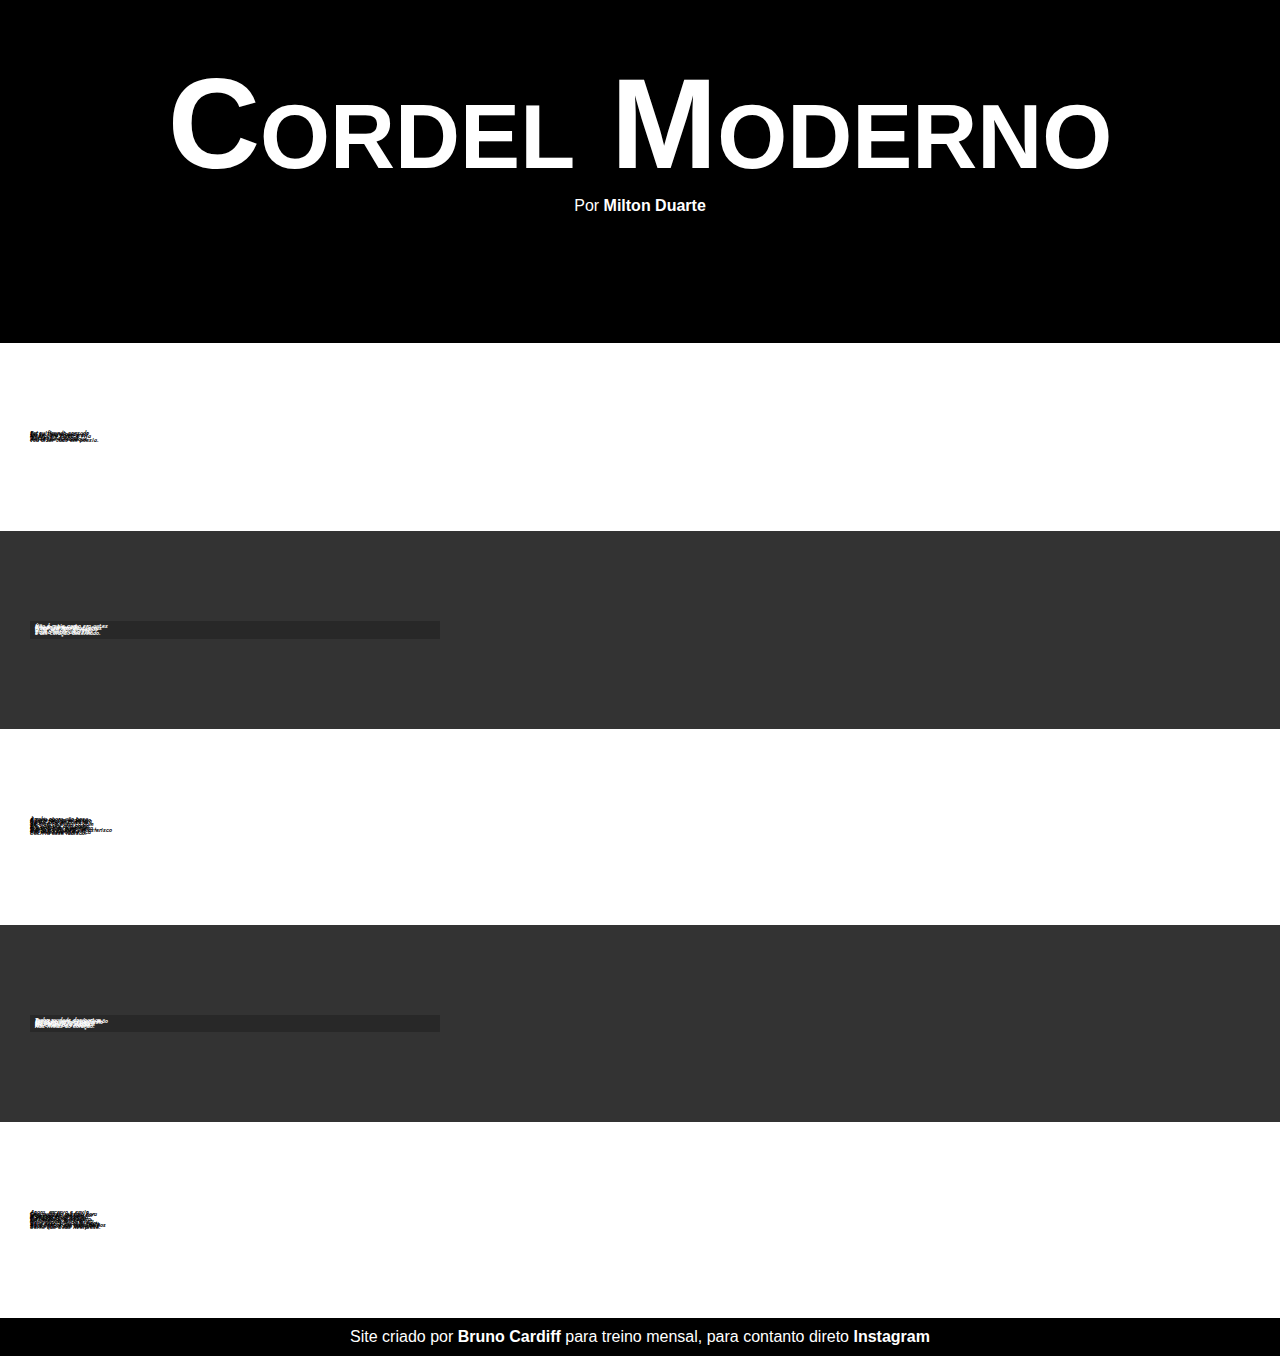
==== d012/index.html @ b5e11761 "atualização" ====
<!DOCTYPE html>
<html lang="pt-br">
<head>
    <meta charset="UTF-8">
    <meta http-equiv="X-UA-Compatible" content="IE=edge">
    <meta name="viewport" content="width=device-width, initial-scale=1.0">
    <title>Cordel Moderno</title>
    <link rel="stylesheet" href="estilo/style.css">
</head>
<body>
        <header>
            <h1>
                Cordel Moderno
            </h1>
            <p>
                Por <a href=" https://www.recantodasletras.com.br/poesias/3186743"target="_blank">Milton Duarte</a>
            </p>
        </header>

    <section class="normal">
        <p>
            Estou ficando cansado<br>
            Da tal tecnologia<br>
            Só se fala por e-mail<br>
            Mensagem curta e fria<br>
            Twitter e Facebook<br>
            Antes que eu caduque<br>
            Vou dizer tudo em poesia.<br>
        </p>
    </section>

    

    <section class="imagem">
        <p>
            Não é mais como era antes<br>
            É tudo abreviado<br>
            "Você" só tem duas letras<br>
            O "O" e o "E" foi riscado<br>
            Para declarar o amor<br>
            Basta botar uma flor<br>
            E um coração desenhado.<br>
        </p>
    </section>

    

    <section class="normal">
        <p>
            Arroba agora não pesa<br>
            É parte de um endereço<br>
            Ponto final nem se usa<br>
            Ou vai até no começo<br>
            Agora é .com<br>
            Se o saite é muito bom<br>
            Ele vale um alto preço.<br>
            </p>
            <p>
            Pra piorar a liguagem<br>
            O emoticom é um risco<br>
            Tem símbolo para tudo<br>
            Ponto e vírgula e um asterisco<br>
            Um beijo significa<br>
            Pra entender como fica<br>
            Decifre esse rabisco.<br>
        </p>
    </section>

   

    <section class="imagem">
        <p>
            Tenho saudade das cartas<br>
            Escritas com a própria mão<br>
            Mandava no mês de Junho<br>
            Só chegava no Verão<br>
            Mas matava a saudade<br>
            Era texto de verdade<br>
            Nas linhas do coração.<br>
        </p>
    </section>


    <section class="normal">
        <p>
            Agora, escrevo e envio<br>
            Chegando na mesma hora<br>
            Mas quando vou prosear<br>
            A pessoa foi embora<br>
            Abriu outro aplicativo<br>
            O mundo ficou cativo<br>
            Da tecnologia do agora.<br>
            </p>
            <p>
            Felizmente, pra orar<br>
            Não precisa de internet<br>
            Deus escuta todo mundo<br>
            Se quiser, faça esse teste<br>
            Dois pontos são dois joelhos<br>
            Seus lábios são aparelhos<br>
            Deixe que Deus interprete.<br>
        </p>
    </section>

    <footer>
        <p>Site criado por <a href="https://github.com/cardiffbruno" target="_blank">Bruno Cardiff</a> para treino mensal, para contanto direto <a href="https://www.instagram.com/brunocardiff/" target="blank
            ">Instagram</a></p>
    </footer>
</body>
</html>
---- d012/estilo/style.css ----
@charset "UTF-8";

@import url('https://fonts.googleapis.com/css2?family=Passion+One&display=swap');
@import url('https://fonts.googleapis.com/css2?family=Sriracha&display=swap');

:root {
    --fonte1: Verdana, Geneva, Tahoma, sans-serif;
    --fonte2: 'Passion One', cursive;
    --fonte3: 'Sriracha', cursive;
}

* {
    margin: 0px;
    padding: 0px;
    font-size: 1em;
}

html, body {
    min-height: 100vh;
    background-color: darkgray;
    font-family: var(--fonte1);
}

header {
    background-color: black;
    color: white;
    text-align: center;
}
header > h1 {
    padding-top: 50px;
/*  text-transform: uppercase;  Letras maiusculas padrão */
    font-variant: small-caps; /* Letras maiusculas estilizadas */
    fonta-family:var(--fonte2);
    font-size: 10vw; /* largura da tela */
}

header > p {
    padding-bottom: 10%;
}

header a, footer a {
    color: white;
    text-decoration: none;
    font-weight: bolder;
}

header a:hover, footer a:hover {
    text-decoration: underline;
}

section {
    padding-top: 10vh;
    padding-bottom: 10vh;
    line-height: 2em;
    padding-left: 30px;
    font-family: var(--fonte3);
    font-size: 3.5%;
}

section.normal {
    background-color: white;
    color: black;
}

section.imagem {
    background-color: rgb(51,51,51);
    color: white;
}

section.imagem  > p {
    width: 400px;
    background-color: rgba(0, 0, 0, 0.213);
    display: inline-block;
    padding: 5px;

}

footer {
    background-color: black;
    color: white;
    text-align: center;
    padding: 10px;
}
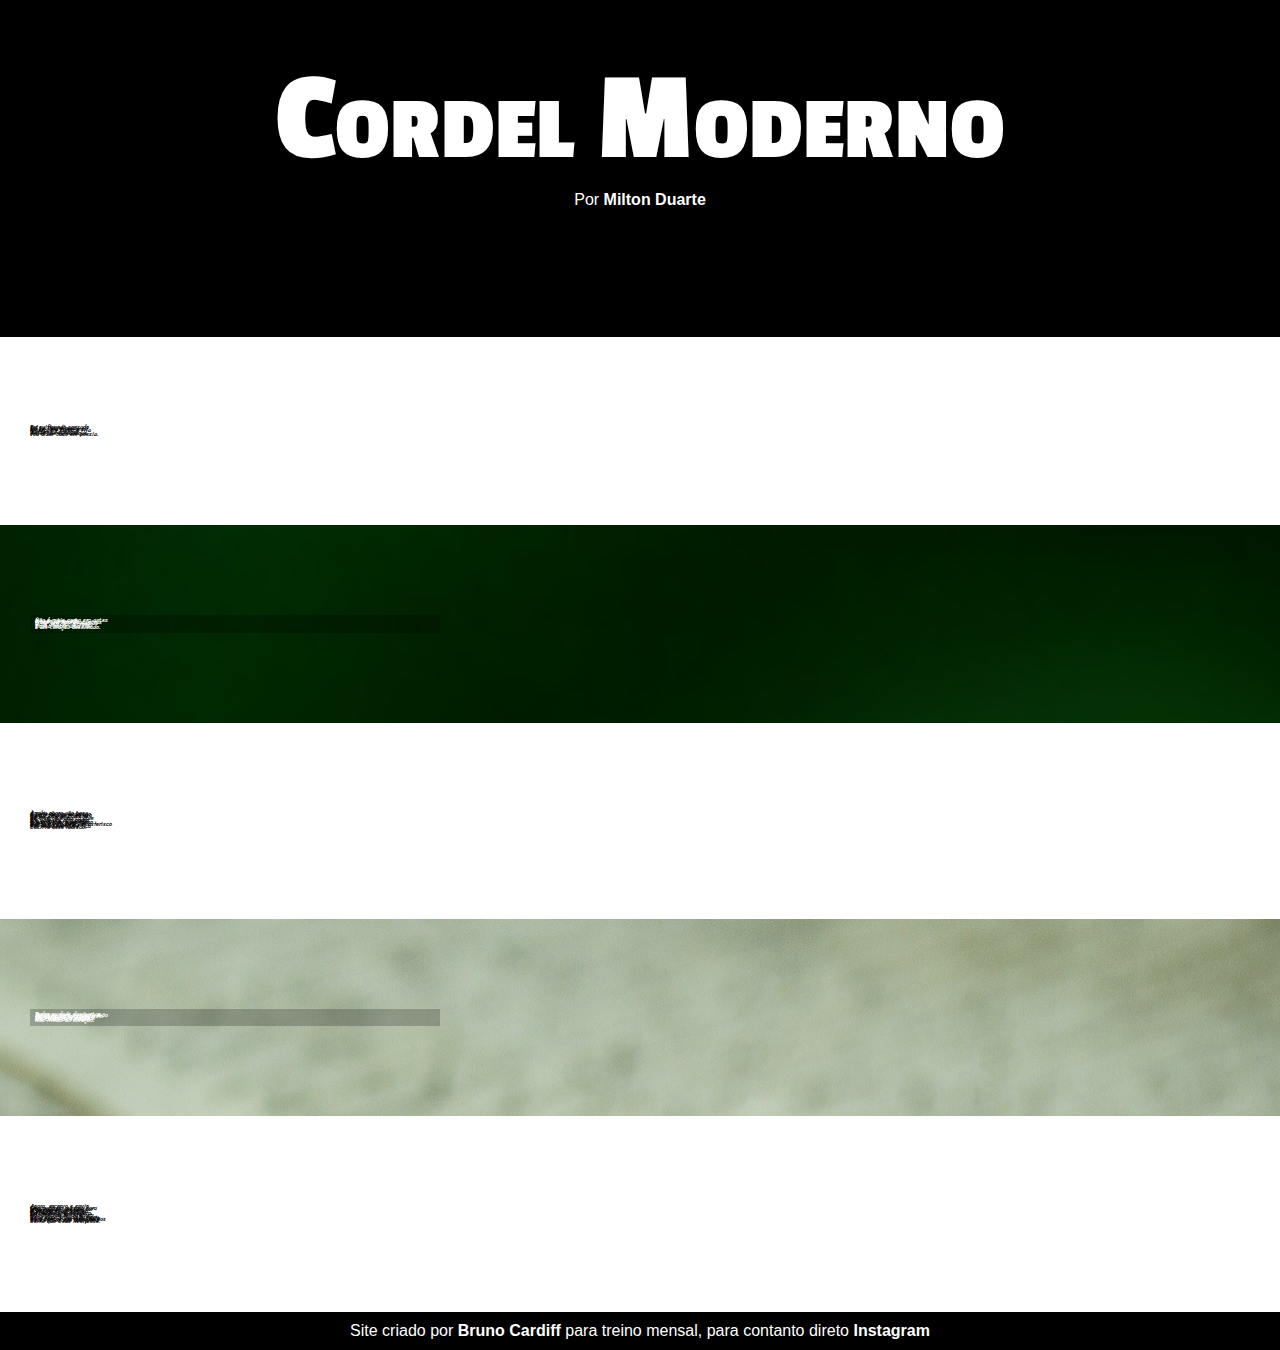
==== commit 044e4f0b: "atualizado" ====
--- a/d012/index.html
+++ b/d012/index.html
@@ -31,7 +31,7 @@
 
     
 
-    <section class="imagem">
+    <section class="imagem" id ="img01">
         <p>
             Não é mais como era antes<br>
             É tudo abreviado<br>
@@ -68,7 +68,7 @@
 
    
 
-    <section class="imagem">
+    <section class="imagem"id ="img02">
         <p>
             Tenho saudade das cartas<br>
             Escritas com a própria mão<br>
--- a/d012/estilo/style.css
+++ b/d012/estilo/style.css
@@ -30,7 +30,7 @@
     padding-top: 50px;
 /*  text-transform: uppercase;  Letras maiusculas padrão */
     font-variant: small-caps; /* Letras maiusculas estilizadas */
-    fonta-family:var(--fonte2);
+    font-family:var(--fonte2);
     font-size: 10vw; /* largura da tela */
 }
 
@@ -75,6 +75,12 @@
 
 }
 
+section#img01 {
+    background-image: url('../pacote-d012/imagens/background001.jpg');
+}
+section#img02 {
+    background-image: url('../pacote-d012/imagens/background002.jpg');
+}
 footer {
     background-color: black;
     color: white;
